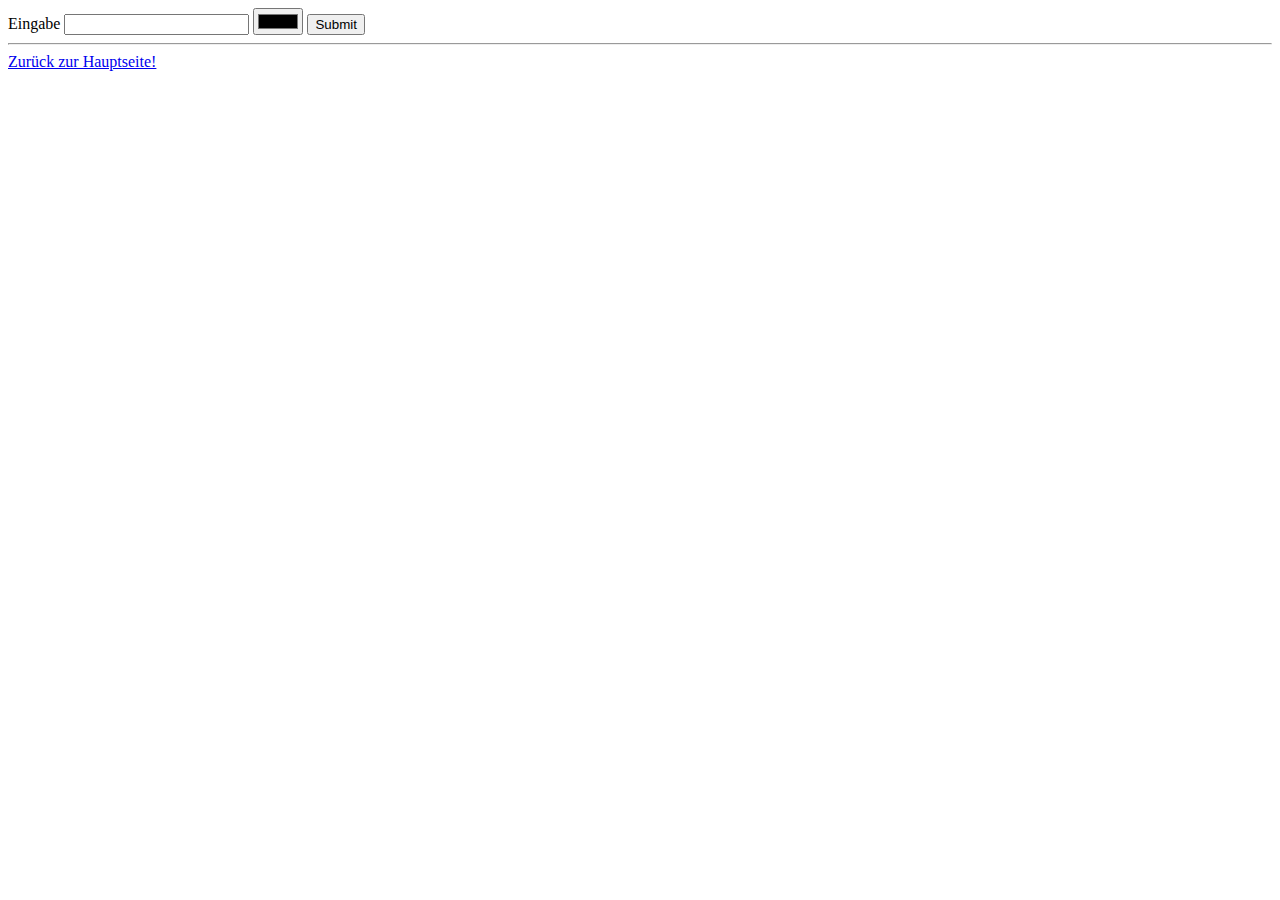
==== form.html @ cbae2b05 "Grundgerüst" ====
<!DOCTYPE html>
<html lang="en">
<head>
    <meta charset="UTF-8">
    <meta http-equiv="X-UA-Compatible" content="IE=edge">
    <meta name="viewport" content="width=device-width, initial-scale=1.0">
    <title>WebDev1.0/form</title>
</head>
<body>
    <form action="" method="post">
        <label>Eingabe</label>
        <input type="text" >
        <input type="color">
        <input type="submit" name="Abfahrt!">
    </form>  
    <hr>
    <a href="index.html">Zurück zur Hauptseite!</a>  
</body>
</html>
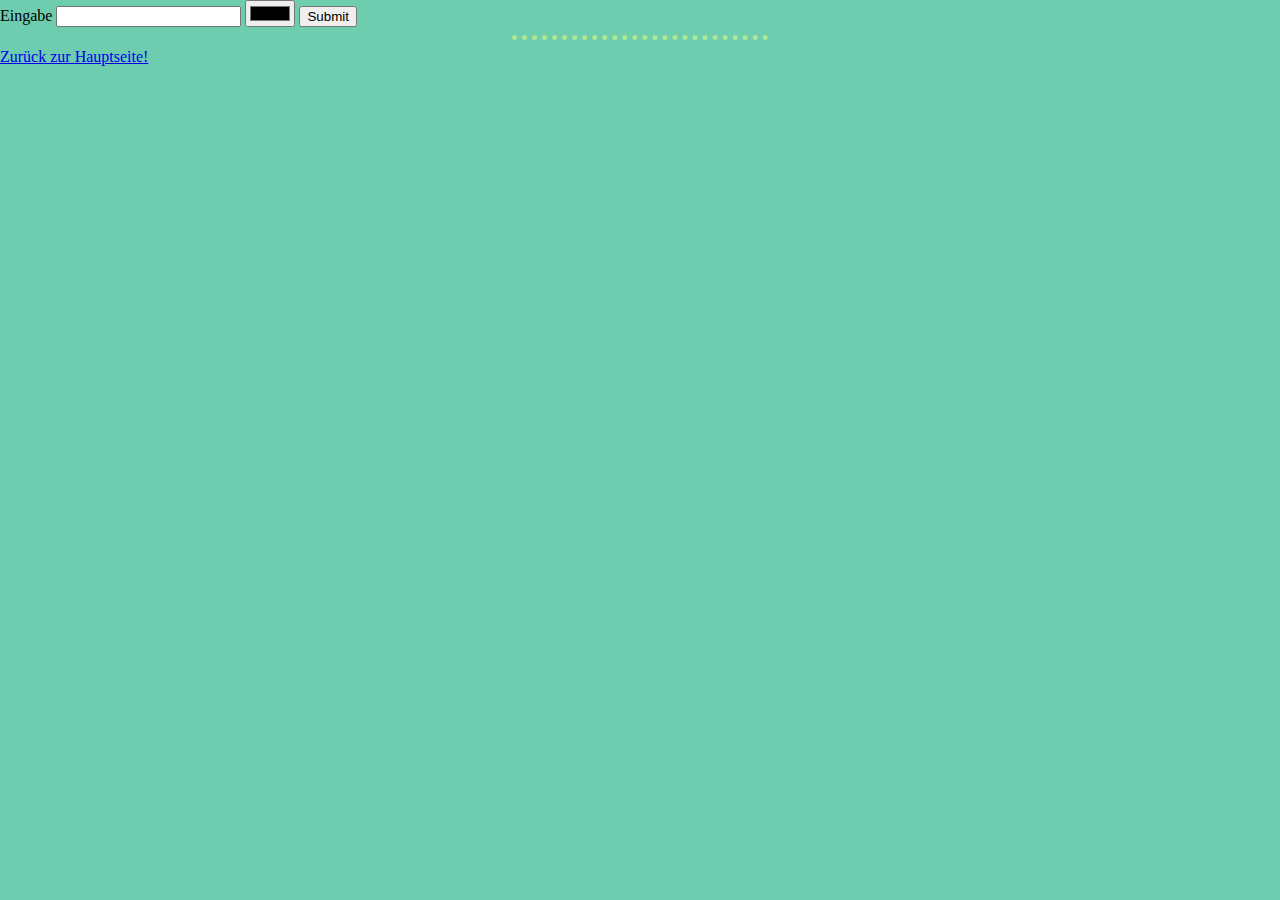
==== commit 51f5f8c5: "Umstruktierung Adv. CSS" ====
--- a/form.html
+++ b/form.html
@@ -5,6 +5,7 @@
     <meta http-equiv="X-UA-Compatible" content="IE=edge">
     <meta name="viewport" content="width=device-width, initial-scale=1.0">
     <title>WebDev1.0/form</title>
+    <link rel="stylesheet" href="css/styles.css">
 </head>
 <body>
     <form action="" method="post">
--- a/css/styles.css
+++ b/css/styles.css
@@ -0,0 +1,30 @@
+body {
+    background-color: #6ECCAF;
+    margin: 0;
+}
+
+div {background-color: #F0D9E7
+    }
+h1 {
+    margin-top: 0;
+    }
+hr {
+    
+    border-style: dotted none none; 
+    border-color: #ADE792;
+    border-width: 5px; 
+    width: 20%;
+
+}
+
+.middle-container { 
+    background-color: #A239EA;
+    height: 200px;
+    width: 100%;
+}
+
+.bottom-container { 
+    background-color: #5C33F6;
+    height: 200px;
+    width: 200px;
+}
